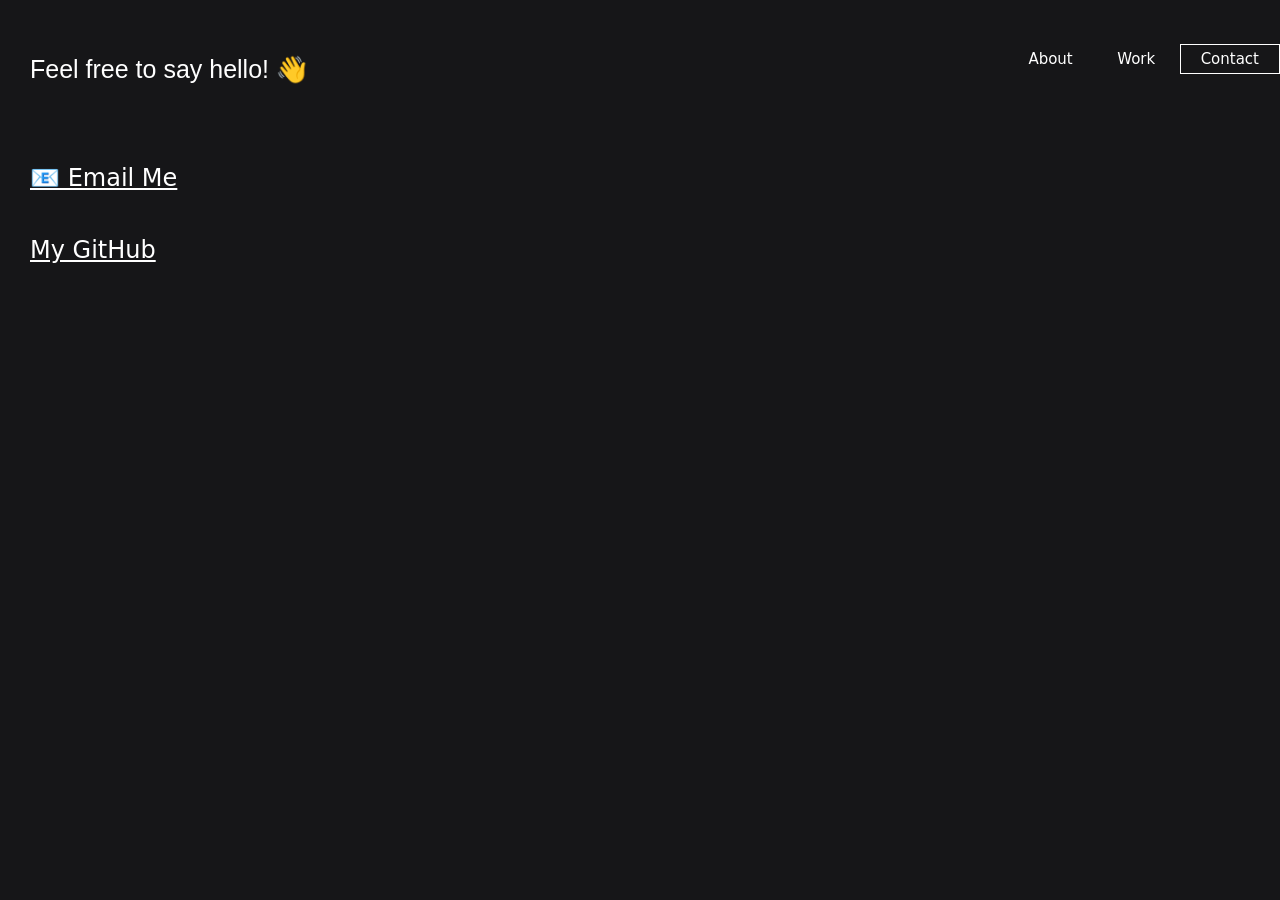
==== contact.html @ 401283d1 "Initial commit" ====
<!DOCTYPE html>
<html>
<div style="min-width: 960px; margin: 0 auto;">
<head>
    <title>Dorian Fong | Computer Engineer </title>
    <link href="style.css" rel="stylesheet">
    <script src="script.js"></script>
</head>

<body>
 
    <header>
        <ul class="intro">
            <li> Feel free to say hello! 👋</li>
        </ul>
        <ul class="main-nav">
            <li><a href="index.html"> About </a></li>
            <li><a href="work.html"> Work </a></li>
            <li class="active"><a href=""> Contact </a></li>
        </ul>
    </header>
</body>

<section>
    <div class="container">
        <p class="links"> <a href="mailto:dorianfong@gmail.com"> 📧 Email Me</a> </p>
        <br>
        <br>
        <p class="links"> <a href="https://github.com/dorianfong98">My GitHub</a>
    </div>
</section>
    


</div>

</html>
---- style.css ----
*
{
    margin: 0;
    padding: 0;
}

header
{
    
}

.intro
{
    float: left;
    list-style: none;
    margin-top: 50px;
    margin-left: 10px;
    color:white;
    font-weight: lighter;
    text-decoration: none;
    padding: 5px 20px;
    font-family: 'Segoe UI', Tahoma, Geneva, Verdana, sans-serif;
    font-size: 25px
}

.main-nav
{
    float: right;
    list-style: none;
    margin-top: 50px;
}

.main-nav li
{
    display: inline-block;
}

.main-nav li a
{
    color: white;
    font-weight: lighter;
    outline-color: whitesmoke;
    text-decoration: none;
    padding: 5px 20px;
    font-family: "Segoe UI", Frutiger, "Frutiger Linotype", "Dejavu Sans", "Helvetica Neue", Arial, sans-serif;
    font-size: 15px;
}

.main-nav li.active a
{
    border: 1px solid white;
}

.main-nav li a:hover
{
    border: 1px solid white;
}


body
{
    background-color: #161618;
    color: white;
    font-family: "Roboto", sans-serif;
}



.container 
{
    position: absolute;
    margin-left: 30px;
    margin-top: 160px;


}

.x-large 
{
    color: white;
    font-family: "Segoe UI", Frutiger, "Frutiger Linotype", "Dejavu Sans", "Helvetica Neue", Arial, sans-serif;
    font-size: 2rem;
    font-weight: 300;
    line-height: 1.5;

}

.type-white 
{
    color: #fff;
}

.links a
{
    color: white;
    font-family: "Segoe UI", Frutiger, "Frutiger Linotype", "Dejavu Sans", "Helvetica Neue", Arial, sans-serif;
    font-size: 1.5rem;
    font-weight: 300;
    line-height: 1.5;
}

.links a:hover
{
    color: #04CA83;
}
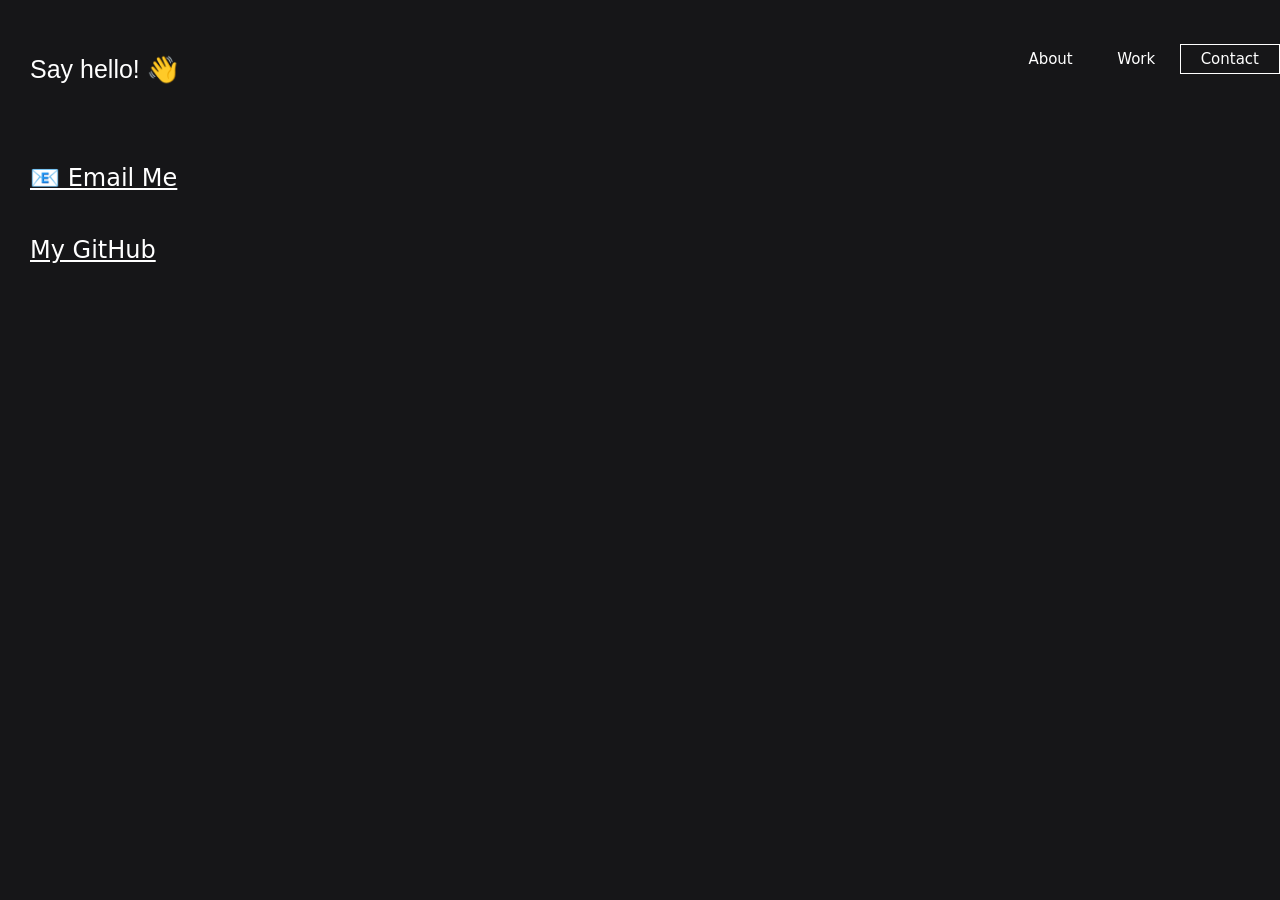
==== commit d2a04fc6: "Update contact.html" ====
--- a/contact.html
+++ b/contact.html
@@ -11,7 +11,7 @@
  
     <header>
         <ul class="intro">
-            <li> Feel free to say hello! 👋</li>
+            <li> Say hello! 👋</li>
         </ul>
         <ul class="main-nav">
             <li><a href="index.html"> About </a></li>
@@ -23,7 +23,7 @@
 
 <section>
     <div class="container">
-        <p class="links"> <a href="mailto:dorianfong@gmail.com"> 📧 Email Me</a> </p>
+        <p class="links"> <a href="mailto:dorianfong@u.nus.edu"> 📧 Email Me</a> </p>
         <br>
         <br>
         <p class="links"> <a href="https://github.com/dorianfong98">My GitHub</a>
@@ -34,4 +34,4 @@
 
 </div>
 
-</html>+</html>
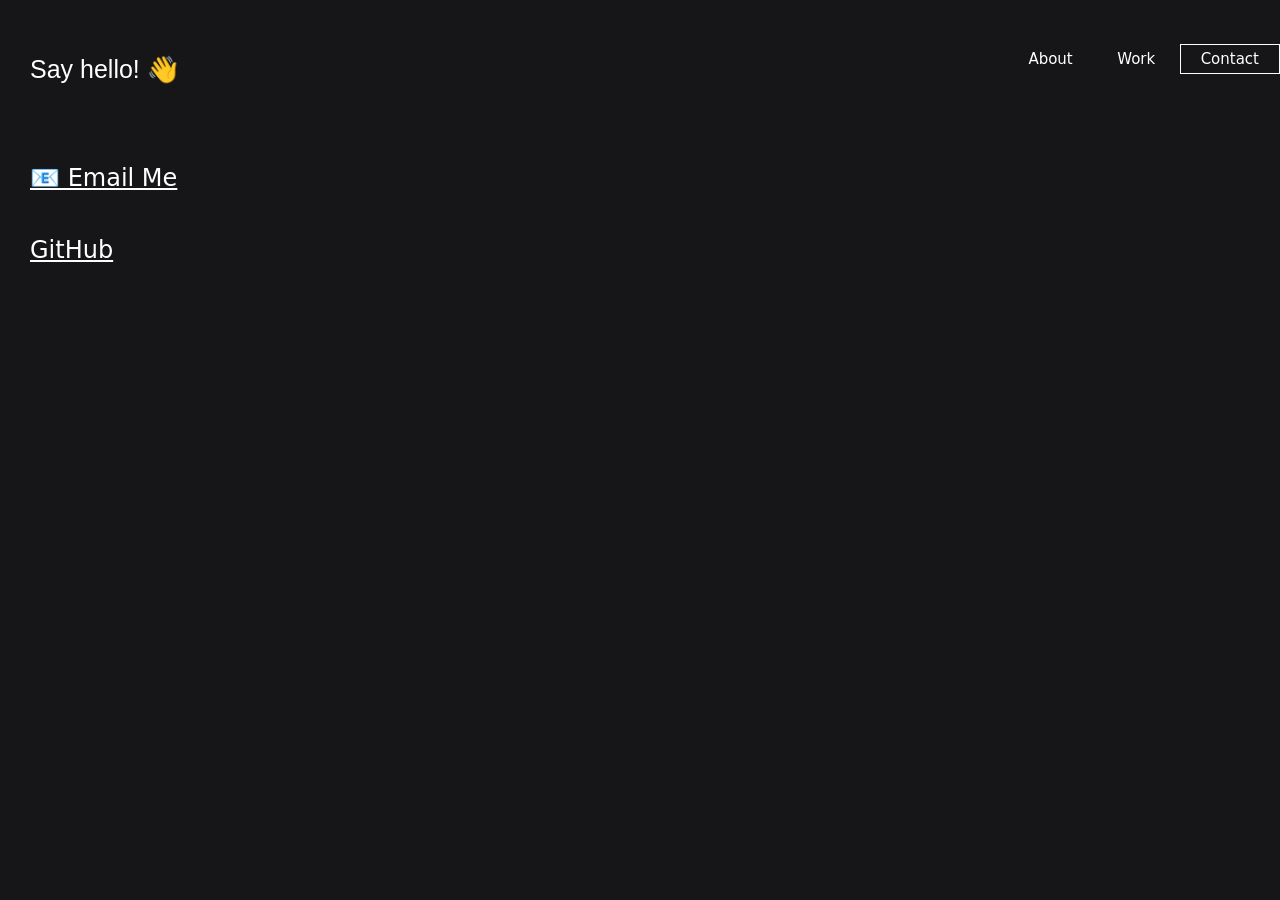
==== commit c28ce28b: "Update contact.html" ====
--- a/contact.html
+++ b/contact.html
@@ -26,7 +26,7 @@
         <p class="links"> <a href="mailto:dorianfong@u.nus.edu"> 📧 Email Me</a> </p>
         <br>
         <br>
-        <p class="links"> <a href="https://github.com/dorianfong98">My GitHub</a>
+        <p class="links"> <a href="https://github.com/dorianfong98">GitHub</a>
     </div>
 </section>
     
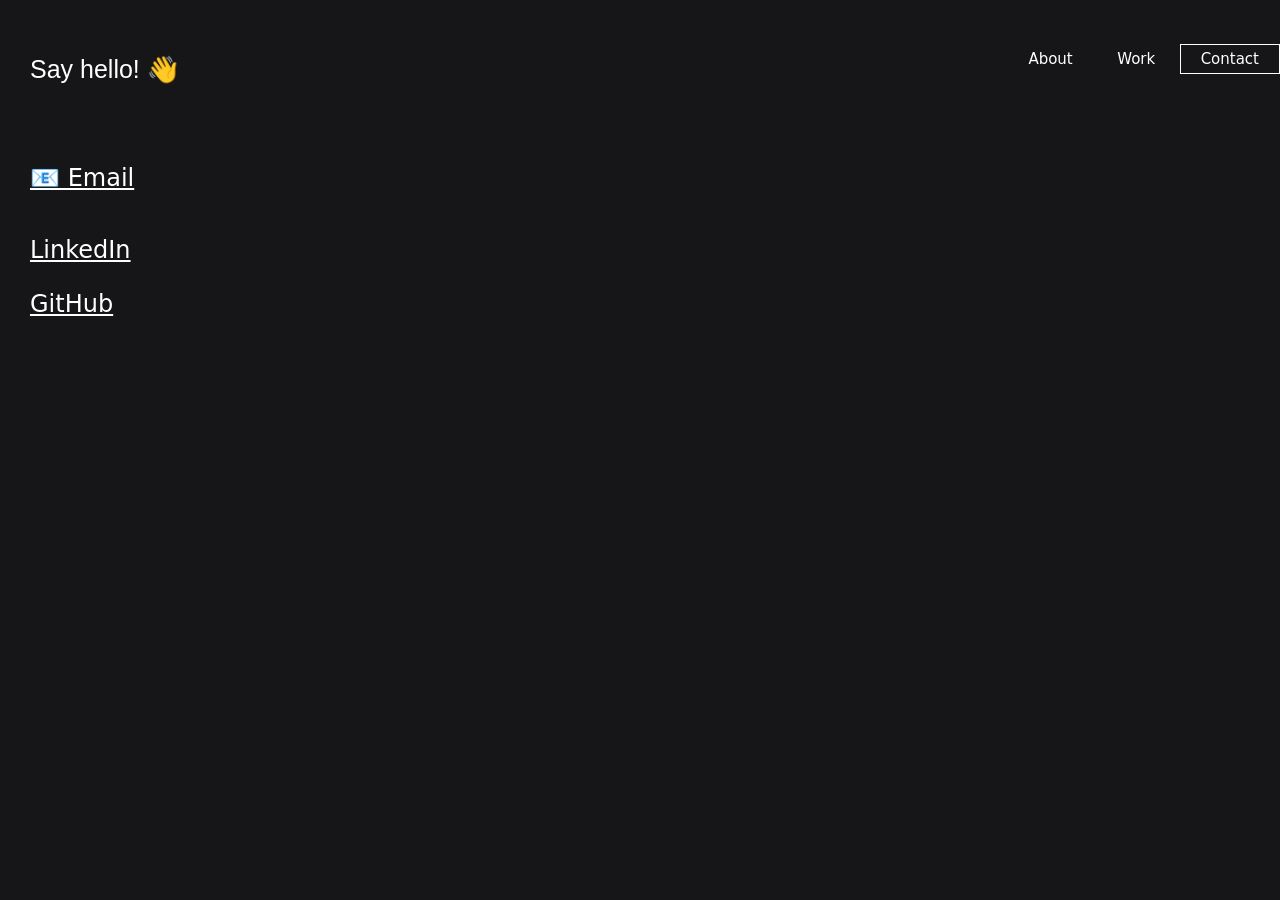
==== commit b382fe2d: "Update contact.html" ====
--- a/contact.html
+++ b/contact.html
@@ -23,7 +23,10 @@
 
 <section>
     <div class="container">
-        <p class="links"> <a href="mailto:dorianfong@u.nus.edu"> 📧 Email Me</a> </p>
+        <p class="links"> <a href="mailto:dorianfong@u.nus.edu"> 📧 Email</a> </p>
+        <br>
+        <br>
+        <p class="links"> <a href="https://www.linkedin.com/in/dorianfong/">LinkedIn</a>
         <br>
         <br>
         <p class="links"> <a href="https://github.com/dorianfong98">GitHub</a>
